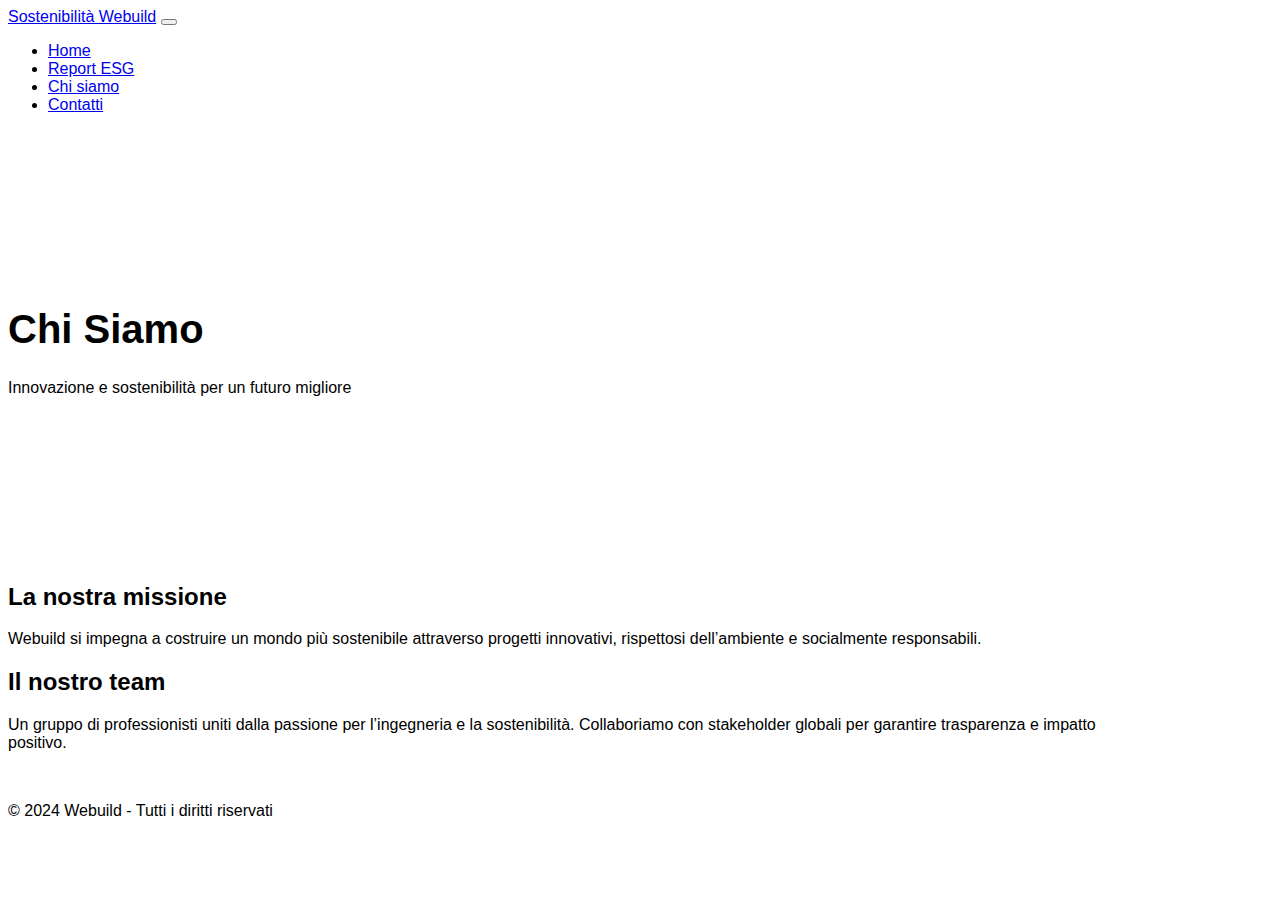
==== about.html @ 443a638d "Update about.html" ====
<!DOCTYPE html>
<html lang="it">
<head>
    <meta charset="UTF-8">
    <meta name="viewport" content="width=device-width, initial-scale=1.0">
    <title>Chi Siamo - Sostenibilità Webuild</title>
    <link rel="stylesheet" href="css/bootstrap.min.css">
    <link rel="stylesheet" href="css/style.css">
</head>
<body>
    <nav class="navbar navbar-expand-lg navbar-light bg-light">
        <div class="container">
            <a class="navbar-brand" href="index.html">Sostenibilità Webuild</a>
            <button class="navbar-toggler" type="button" data-bs-toggle="collapse" data-bs-target="#navbarNav">
                <span class="navbar-toggler-icon"></span>
            </button>
            <div class="collapse navbar-collapse" id="navbarNav">
                <ul class="navbar-nav ms-auto">
                    <li class="nav-item"><a class="nav-link" href="index.html">Home</a></li>
                    <li class="nav-item"><a class="nav-link" href="report.html">Report ESG</a></li>
                    <li class="nav-item"><a class="nav-link active" href="about.html">Chi siamo</a></li>
                    <li class="nav-item"><a class="nav-link" href="contact.html">Contatti</a></li>
                </ul>
            </div>
        </div>
    </nav>

    <header class="hero text-center text-white">
        <div class="container">
            <h1>Chi Siamo</h1>
            <p>Innovazione e sostenibilità per un futuro migliore</p>
        </div>
    </header>

    <section class="container my-5">
        <h2>La nostra missione</h2>
        <p>Webuild si impegna a costruire un mondo più sostenibile attraverso progetti innovativi, rispettosi dell’ambiente e socialmente responsabili.</p>
    </section>

    <section class="container my-5">
        <h2>Il nostro team</h2>
        <p>Un gruppo di professionisti uniti dalla passione per l’ingegneria e la sostenibilità. Collaboriamo con stakeholder globali per garantire trasparenza e impatto positivo.</p>
    </section>

    <footer class="bg-dark text-white text-center p-3">
        <p>&copy; 2024 Webuild - Tutti i diritti riservati</p>
    </footer>

    <script src="js/bootstrap.bundle.min.js"></script>
    <script src="js/script.js"></script>
</body>
</html>
---- css/style.css ----
body {
    font-family: Arial, sans-serif;
}

.hero {
    background: url('../images/sostenibilita.jpg') center/cover no-repeat;
    padding: 150px 0;
}

.hero h1 {
    font-size: 2.5rem;
    font-weight: bold;
}

.container {
    max-width: 1100px;
}

footer {
    margin-top: 50px;
}
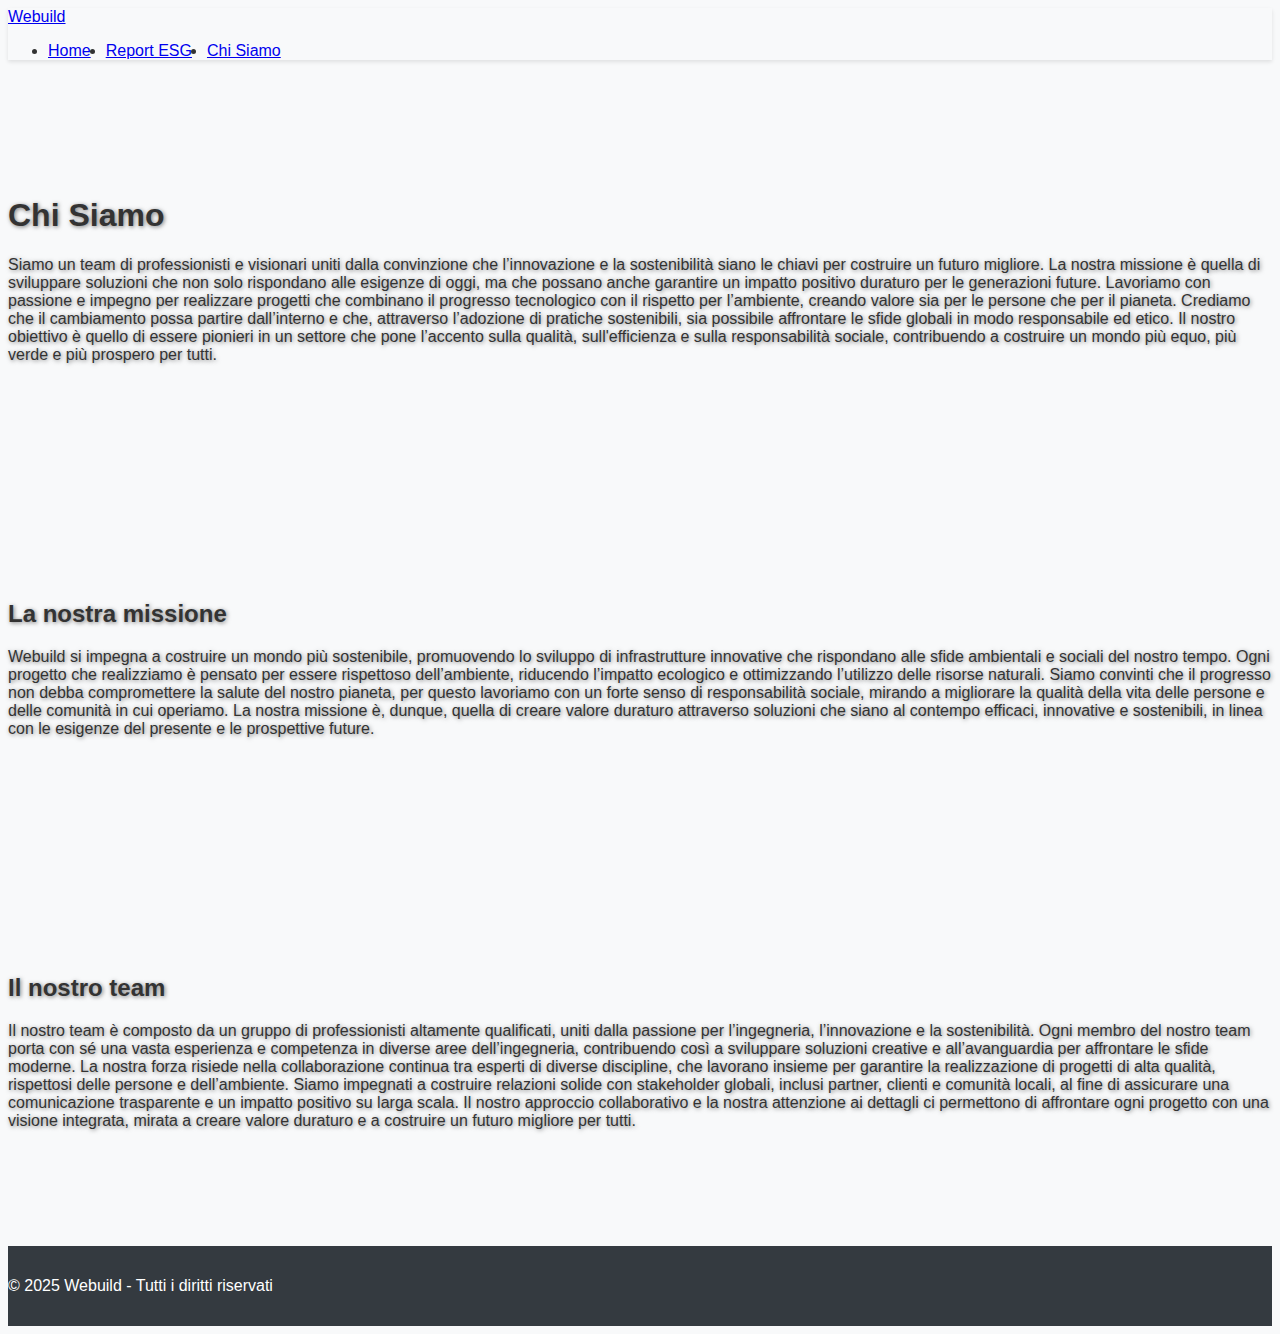
==== commit f03996dc: "Update about.html" ====
--- a/about.html
+++ b/about.html
@@ -1,51 +1,72 @@
 <!DOCTYPE html>
 <html lang="it">
 <head>
-    <meta charset="UTF-8">
-    <meta name="viewport" content="width=device-width, initial-scale=1.0">
-    <title>Chi Siamo - Sostenibilità Webuild</title>
+    <meta charset="UTF-8"> <!-- Imposta il set di caratteri a UTF-8 -->
+    <meta name="viewport" content="width=device-width, initial-scale=1.0"> <!-- Rende il sito responsive per dispositivi mobili -->
+    <title>Chi Siamo - Sostenibilità Webuild</title> <!-- Titolo della pagina -->
+    <!-- Collegamento ai file CSS -->
     <link rel="stylesheet" href="css/bootstrap.min.css">
     <link rel="stylesheet" href="css/style.css">
 </head>
 <body>
-    <nav class="navbar navbar-expand-lg navbar-light bg-light">
+    <!-- Navbar -->
+    <nav class="navbar navbar-expand-lg navbar-light bg-white fixed-top">
+        <a class="navbar-brand" href="index.html">Webuild</a> <!-- Logo e link alla home -->
         <div class="container">
-            <a class="navbar-brand" href="index.html">Sostenibilità Webuild</a>
-            <button class="navbar-toggler" type="button" data-bs-toggle="collapse" data-bs-target="#navbarNav">
-                <span class="navbar-toggler-icon"></span>
-            </button>
-            <div class="collapse navbar-collapse" id="navbarNav">
-                <ul class="navbar-nav ms-auto">
-                    <li class="nav-item"><a class="nav-link" href="index.html">Home</a></li>
-                    <li class="nav-item"><a class="nav-link" href="report.html">Report ESG</a></li>
-                    <li class="nav-item"><a class="nav-link active" href="about.html">Chi siamo</a></li>
-                    <li class="nav-item"><a class="nav-link" href="contact.html">Contatti</a></li>
+            <!-- Menu di navigazione -->
+            <div class="collapse navbar-collapse justify-content-center" id="navbarNav">
+                <ul class="navbar-nav">
+                    <li class="nav-item"><a class="nav-link" href="index.html">Home</a></li> <!-- Link alla Home -->
+                    <li class="nav-item"><a class="nav-link" href="report.html">Report ESG</a></li> <!-- Link al Report ESG -->
+                    <li class="nav-item"><a class="nav-link" href="about.html">Chi Siamo</a></li> <!-- Link alla pagina "Chi Siamo" -->
                 </ul>
             </div>
         </div>
     </nav>
 
+    <!-- Sezione Hero (intestazione) -->
     <header class="hero text-center text-white">
         <div class="container">
-            <h1>Chi Siamo</h1>
-            <p>Innovazione e sostenibilità per un futuro migliore</p>
+            <h1>Chi Siamo</h1> <!-- Titolo della sezione -->
+            <p>
+                Siamo un team di professionisti e visionari uniti dalla convinzione che l’innovazione e la sostenibilità siano le chiavi per costruire un futuro migliore. 
+                La nostra missione è quella di sviluppare soluzioni che non solo rispondano alle esigenze di oggi, ma che possano anche garantire un impatto positivo duraturo per le generazioni future. 
+                Lavoriamo con passione e impegno per realizzare progetti che combinano il progresso tecnologico con il rispetto per l’ambiente, creando valore sia per le persone che per il pianeta. 
+                Crediamo che il cambiamento possa partire dall’interno e che, attraverso l’adozione di pratiche sostenibili, sia possibile affrontare le sfide globali in modo responsabile ed etico. 
+                Il nostro obiettivo è quello di essere pionieri in un settore che pone l’accento sulla qualità, sull'efficienza e sulla responsabilità sociale, contribuendo a costruire un mondo più equo, più verde e più prospero per tutti.
+            </p>
         </div>
     </header>
 
-    <section class="container my-5">
-        <h2>La nostra missione</h2>
-        <p>Webuild si impegna a costruire un mondo più sostenibile attraverso progetti innovativi, rispettosi dell’ambiente e socialmente responsabili.</p>
+    <!-- Sezione Missione -->
+    <section class="hero text-center text-white">
+        <h2>La nostra missione</h2> <!-- Titolo della sezione -->
+        <p>
+            Webuild si impegna a costruire un mondo più sostenibile, promuovendo lo sviluppo di infrastrutture innovative che rispondano alle sfide ambientali e sociali del nostro tempo. 
+            Ogni progetto che realizziamo è pensato per essere rispettoso dell’ambiente, riducendo l’impatto ecologico e ottimizzando l’utilizzo delle risorse naturali. 
+            Siamo convinti che il progresso non debba compromettere la salute del nostro pianeta, per questo lavoriamo con un forte senso di responsabilità sociale, mirando a migliorare la qualità della vita delle persone e delle comunità in cui operiamo. 
+            La nostra missione è, dunque, quella di creare valore duraturo attraverso soluzioni che siano al contempo efficaci, innovative e sostenibili, in linea con le esigenze del presente e le prospettive future.
+        </p>
     </section>
 
-    <section class="container my-5">
-        <h2>Il nostro team</h2>
-        <p>Un gruppo di professionisti uniti dalla passione per l’ingegneria e la sostenibilità. Collaboriamo con stakeholder globali per garantire trasparenza e impatto positivo.</p>
+    <!-- Sezione Team -->
+    <section class="hero text-center text-white">
+        <h2>Il nostro team</h2> <!-- Titolo della sezione -->
+        <p>
+            Il nostro team è composto da un gruppo di professionisti altamente qualificati, uniti dalla passione per l’ingegneria, l’innovazione e la sostenibilità. 
+            Ogni membro del nostro team porta con sé una vasta esperienza e competenza in diverse aree dell’ingegneria, contribuendo così a sviluppare soluzioni creative e all’avanguardia per affrontare le sfide moderne. 
+            La nostra forza risiede nella collaborazione continua tra esperti di diverse discipline, che lavorano insieme per garantire la realizzazione di progetti di alta qualità, rispettosi delle persone e dell’ambiente. 
+            Siamo impegnati a costruire relazioni solide con stakeholder globali, inclusi partner, clienti e comunità locali, al fine di assicurare una comunicazione trasparente e un impatto positivo su larga scala. 
+            Il nostro approccio collaborativo e la nostra attenzione ai dettagli ci permettono di affrontare ogni progetto con una visione integrata, mirata a creare valore duraturo e a costruire un futuro migliore per tutti.
+        </p>
     </section>
 
+    <!-- Footer -->
     <footer class="bg-dark text-white text-center p-3">
-        <p>&copy; 2024 Webuild - Tutti i diritti riservati</p>
+        <p>&copy; 2025 Webuild - Tutti i diritti riservati</p> <!-- Dati copyright -->
     </footer>
 
+    <!-- Collegamento ai file JS di Bootstrap e script personalizzati -->
     <script src="js/bootstrap.bundle.min.js"></script>
     <script src="js/script.js"></script>
 </body>
--- a/css/style.css
+++ b/css/style.css
@@ -1,21 +1,32 @@
 body {
     font-family: Arial, sans-serif;
+    background-color: #f8f9fa;
+    color: #333;
+}
+
+.navbar {
+    box-shadow: 0 2px 4px rgba(0, 0, 0, 0.1);
+}
+
+.navbar-nav {
+    display: flex;
+    flex-direction: row;
+    gap: 15px;
 }
 
 .hero {
-    background: url('../images/sostenibilita.jpg') center/cover no-repeat;
-    padding: 150px 0;
+    background: url('../images/hero-bg.jpg') center/cover no-repeat;
+    padding: 100px 0;
+    text-shadow: 1px 1px 4px rgba(0, 0, 0, 0.5);
 }
 
-.hero h1 {
-    font-size: 2.5rem;
-    font-weight: bold;
-}
-
-.container {
-    max-width: 1100px;
+.container h2 {
+    color: #007bff;
+    margin-bottom: 20px;
 }
 
 footer {
-    margin-top: 50px;
+    background-color: #343a40;
+    color: white;
+    padding: 15px 0;
 }
